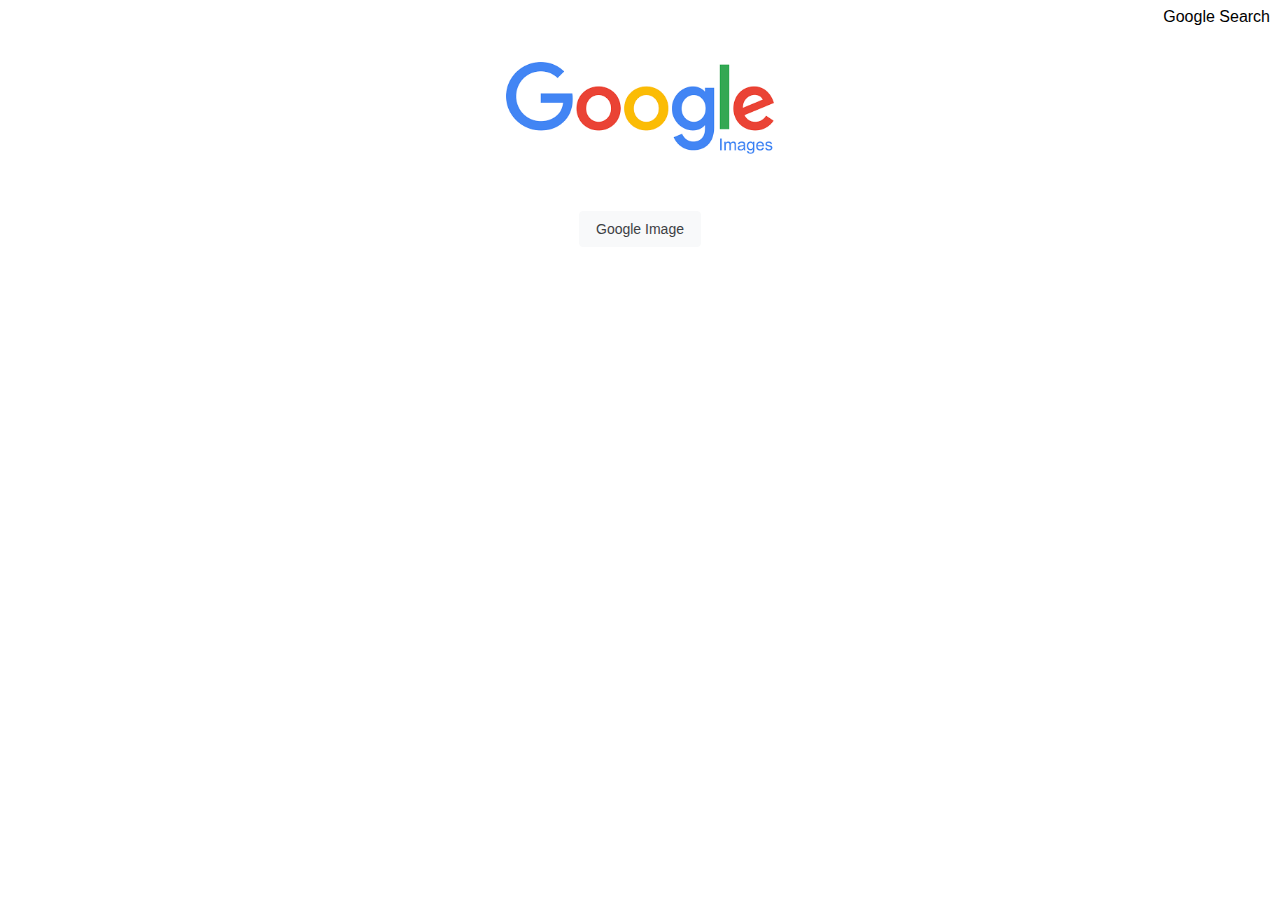
==== ImageSearch.html @ 0a73da41 "Add files via upload" ====
<!DOCTYPE html>
<html lang="en">

<head>
    <meta charset="UTF-8">
    <meta http-equiv="X-UA-Compatible" content="IE=edge">
    <meta name="viewport" content="width=device-width, initial-scale=1.0">
    <title>Google Images</title>
    <link rel="stylesheet" href="style.css">
</head>

<body>
    <div class="GoogleSearch-container">
        <div>
            <ul id="link">
                <li><a href="index.html" class="move-from-page">Google Search</a></li>
            </ul>
        </div>
        <div>
            <div class="div-center">
                <img class="GoogleLogo" src="Google_Images_Logo.png" alt="Logo" height="92">
            </div>
            <form action="https://google.com/search">

                <input type="text" name="q" class="input-box">
                <input type="hidden" name="tbm" value="isch">
                <div class="div-center">
                    <input type="submit" class="button" value="Google Image">
                </div>
            </form>
        </div>
        </form>
    </div>
    </div>
</body>

</html>
---- style.css ----
* {
    box-sizing: border-box;
    padding: 0;
    margin: 0;
}

body {
    font-family: Arial, sans-serif;
}
/* Links to move from one page to another styling part */
#link {
    list-style-type: none;
    display: flex;
    flex-direction: row;
    justify-content: flex-end;
    margin-top: 8px;
}

.move-from-page {
    margin: 10px;
    text-decoration: none;
    color: black;
}
.move-from-page:active,:hover {
    color: black;
}
/* Google logo styling part */
.div-center {
    display: flex;
    justify-content: center;
    align-items: center;
}
.GoogleLogo{
    margin-top: 36px;
}
/* input div styling part */
.ipDiv {
    display: flex;
    min-height: 44px;
    z-index: 3;
    background: #fff;
    border: 1px solid #dfe1e5;
    border-radius: 24px;
    margin: 0 auto;
    margin-top: 20px;
    width: 638px;
    max-width: 584px;
    flex-wrap:wrap;
}

.ipDiv:focus {
    outline: none;
}

.ipDiv:hover {
    box-shadow: 1px 1px 10px 1px rgba(245, 242, 242, 0.75);
    -webkit-box-shadow: 1px 1px 10px 1px rgba(245, 242, 242, 0.75);
    -moz-box-shadow: 1px 1px 10px 1px rgba(245, 242, 242, 0.75);
}
/* input box styling part */
.input-box{
    line-height: 22px;
    margin-bottom: 8px;
    overflow-x: hidden;
    resize: none;
    background-color: transparent;
    border: none;
    margin: 12px;
    padding: 0;
    color: rgba(0, 0, 0, .87);
    word-wrap: break-word;
    outline: none;
    display: flex;
    -webkit-tap-highlight-color: transparent;
    font-size: 16px;
    flex: 100%;
}
/* buttons styling part */
.button {
    background-color: #f8f9fa;
    border: 1px solid #f8f9fa;
    border-radius: 4px;
    color: #3c4043;
    font-family: arial,sans-serif;
    font-size: 14px;
    margin: 11px 4px;
    padding: 0 16px;
    line-height: 27px;
    height: 36px;
    min-width: 54px;
    text-align: center;
    cursor: pointer;
    user-select: none;
}

.button:hover {
    border: 1px solid #c5c6c6;
}


                                        /* Advanced Search CSS */
.heading{
    color: #d93025;
    font-size: 20px;
    margin: 25px 35px;
    margin-top: 30px;
}
.line{
    border-bottom: 1px solid #ebebeb;
}
.advance-logo{
    position: relative;
    right: 81vw;
    display: flex;
    height: 24px;
    width: 74px;
    margin-top: 20px;
    margin-left: 22px;
    flex: 1 1 auto;
}
.Advance-search{
    margin: 50px;
}
.sp1{
    display: inline-block;
    min-width: 167px;
    width: 16%;
    font-size: 16px;
    min-height: 42px;
    font-weight: 500;
    color: #333;
    vertical-align: middle;
    
}
.whiteSpace{
    display: inline-block;
    min-width: 167px;
    min-height: 41px;
    vertical-align: middle;
    width: 50%;
}
.form-group{
    display: flex;
    flex-direction: row;
    align-items: center;
    margin-top: 20px;
}
.left{
    /* width: 200px; */
    display: inline-block;
    min-width: 167px;
    width: 16%;
    height: 42px;
    color: #222;
    font-size: 13px;
    line-height: 16px;
    vertical-align: middle;
}
.right{
    /* width: 386px; */
    display: inline-block;
    min-width: 167px;
    min-height: 41px;
    vertical-align: middle;
    width: 50%;
}
.form-label{
    height: 30px;
    display: table-cell;
    vertical-align: middle;
}
.btn-advance{
    user-select: none;
    line-height: 100%;
    height: 30px;
    min-width: 120px;
    float: right;
    margin: 10px 0;
    padding: 0 12px;
    border: 1px solid #3079ed;
    color: #fff;
    box-shadow: none;
    background-color: #4d90fe;
    border-radius: 2px;
    cursor: default;
    font-size: 11px;
    font-weight: bold;
    text-align: center;
    white-space: nowrap;
}
.btn-advance:hover{
    background-image: -webkit-linear-gradient(top,#4d90fe,#4787ed);
}
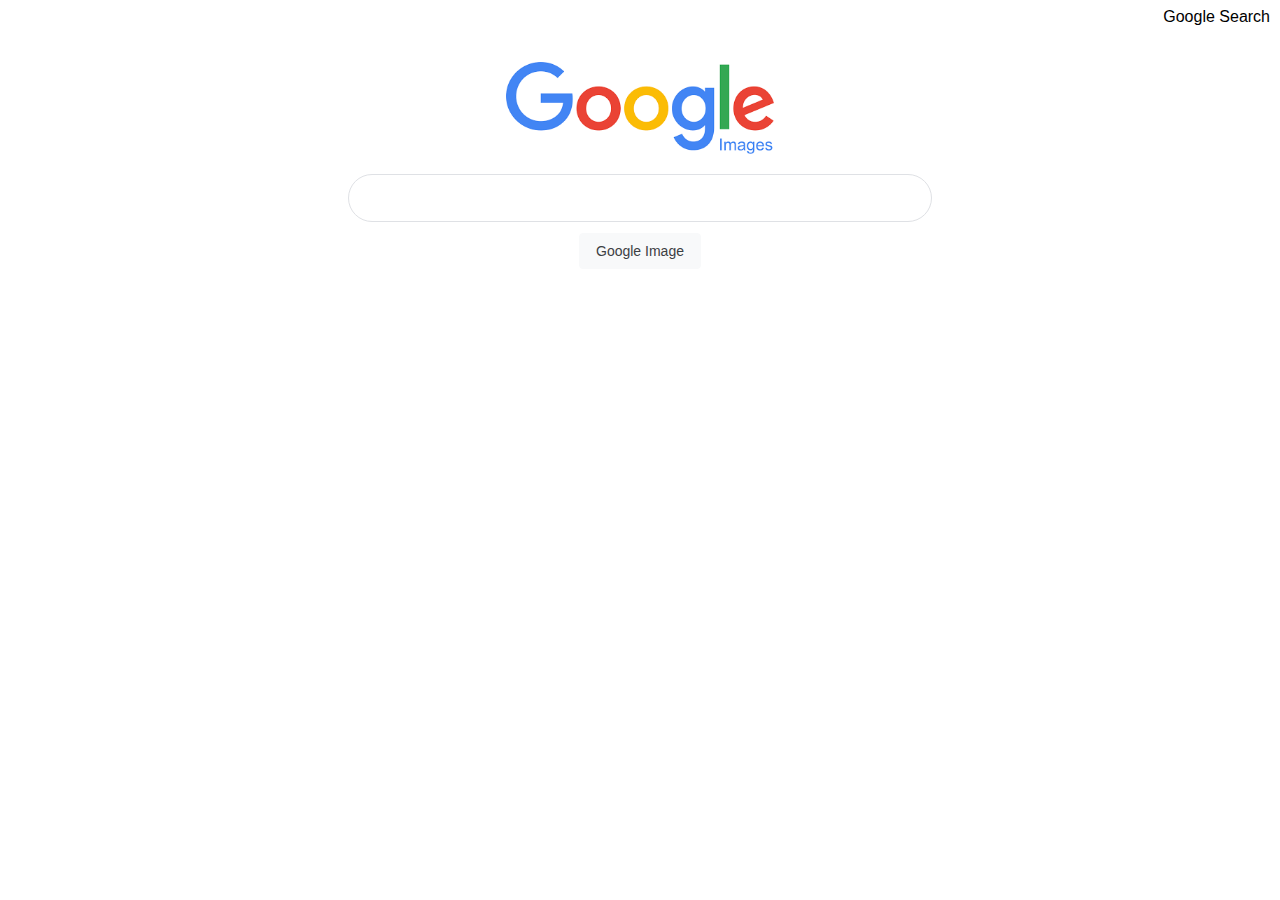
==== commit d02726b4: "Update ImageSearch.html" ====
--- a/ImageSearch.html
+++ b/ImageSearch.html
@@ -21,9 +21,9 @@
                 <img class="GoogleLogo" src="Google_Images_Logo.png" alt="Logo" height="92">
             </div>
             <form action="https://google.com/search">
-
+                <div class="ipDiv">
                 <input type="text" name="q" class="input-box">
-                <input type="hidden" name="tbm" value="isch">
+                 </div>
                 <div class="div-center">
                     <input type="submit" class="button" value="Google Image">
                 </div>
@@ -34,4 +34,4 @@
     </div>
 </body>
 
-</html>+</html>
